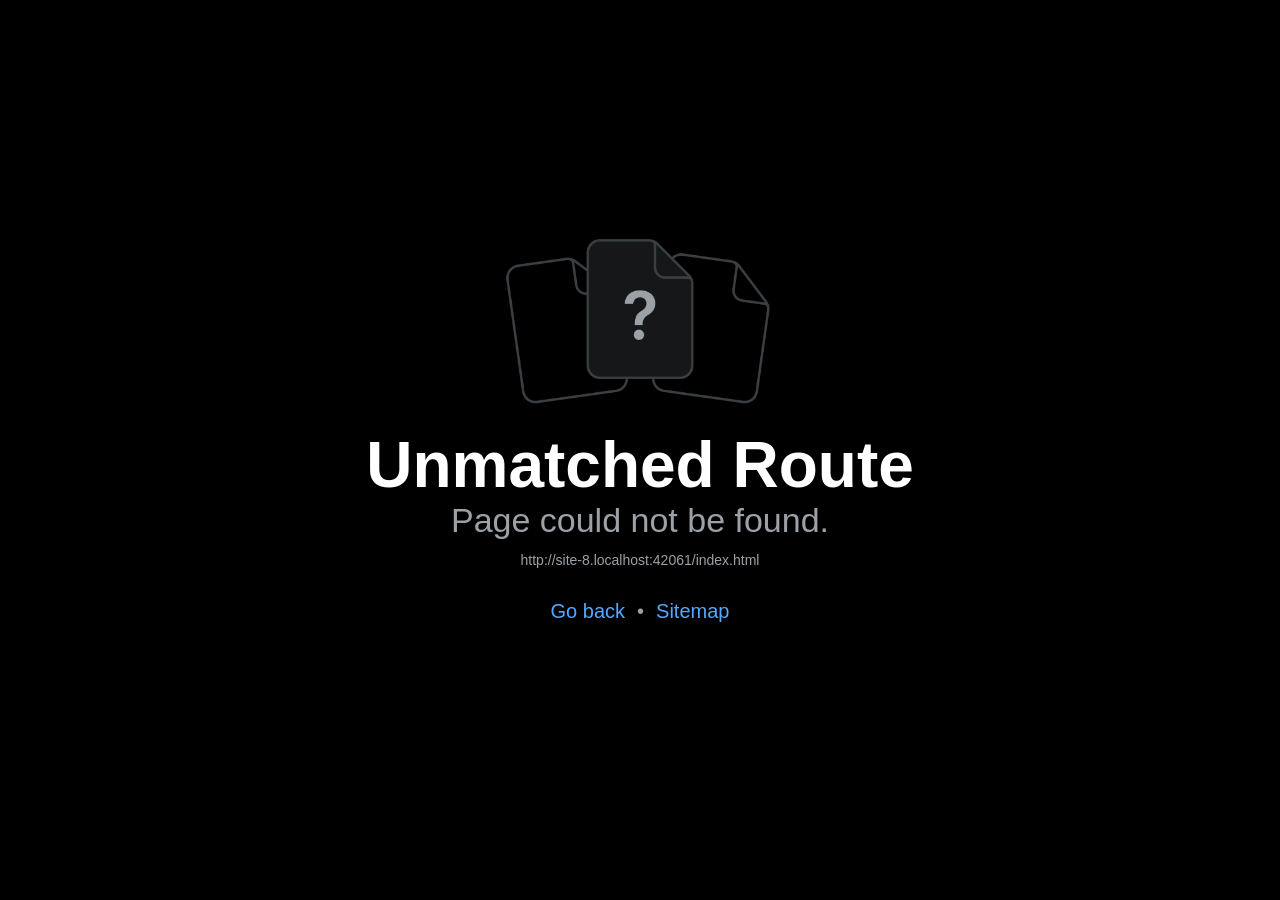
==== app/index.html @ e28cba7d "Mise Ã  jour du site" ====
<!DOCTYPE html>
<html lang="en">
  <head>
    <meta charset="utf-8" />
    <meta httpEquiv="X-UA-Compatible" content="IE=edge" />
    <meta name="viewport" content="width=device-width, initial-scale=1, shrink-to-fit=no" />
    <title>Trame</title>
    <!-- The `react-native-web` recommended style reset: https://necolas.github.io/react-native-web/docs/setup/#root-element -->
    <style id="expo-reset">
      /* These styles make the body full-height */
      html,
      body {
        height: 100%;
      }
      /* These styles disable body scrolling if you are using <ScrollView> */
      body {
        overflow: hidden;
      }
      /* These styles make the root element full-height */
      #root {
        display: flex;
        height: 100%;
        flex: 1;
      }
    </style>
  <meta name="theme-color" content="#17140F">
<link rel="icon" href="/app/favicon.ico"/></head>

  <body>
    <!-- Use static rendering with Expo Router to support running without JavaScript. -->
    <noscript>
      You need to enable JavaScript to run this app.
    </noscript>
    <!-- The root element for your Expo app. -->
    <div id="root"></div>
  <script src="/app/_expo/static/js/web/entry-b4f0c8d351e51027ebe4e9ee9dc57f75.js" defer></script>
</body>
</html>
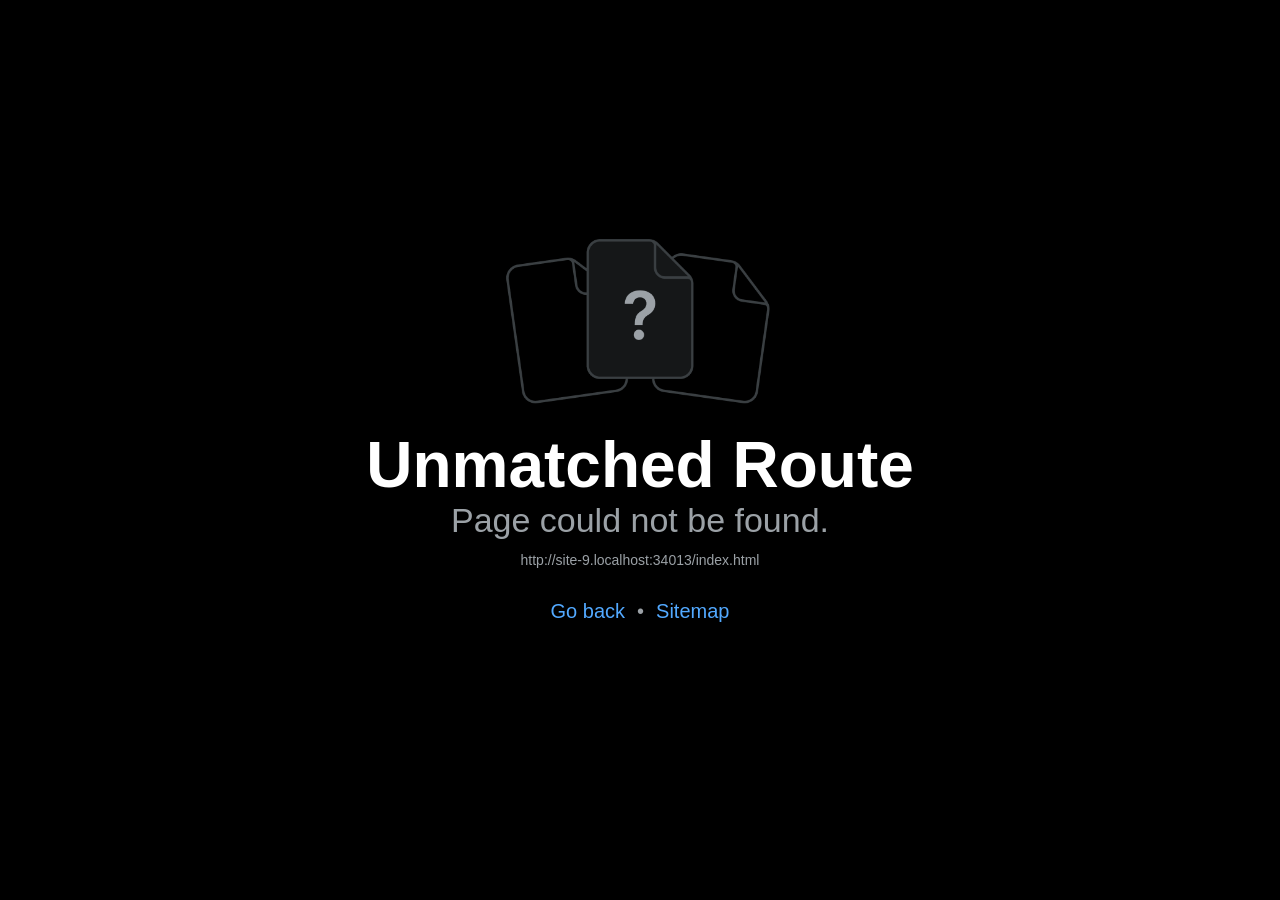
==== commit 63c46ca8: "Mise Ã  jour du site" ====
--- a/app/index.html
+++ b/app/index.html
@@ -33,6 +33,6 @@
     </noscript>
     <!-- The root element for your Expo app. -->
     <div id="root"></div>
-  <script src="/app/_expo/static/js/web/entry-b4f0c8d351e51027ebe4e9ee9dc57f75.js" defer></script>
+  <script src="/app/_expo/static/js/web/entry-041fc65443718f300cb1d6927edf3e8c.js" defer></script>
 </body>
 </html>
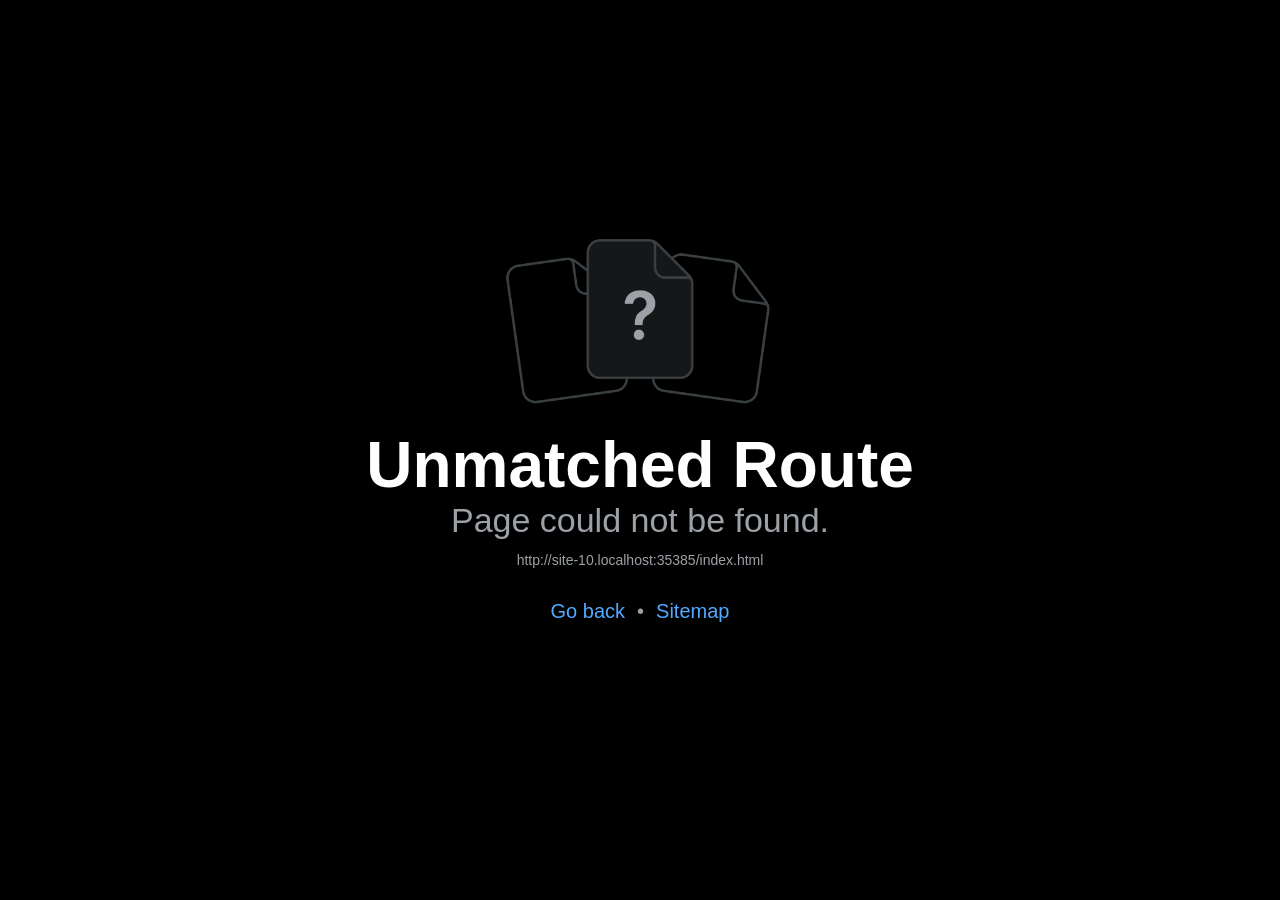
==== commit db6dc25c: "Mise Ã  jour du site" ====
--- a/app/index.html
+++ b/app/index.html
@@ -33,6 +33,6 @@
     </noscript>
     <!-- The root element for your Expo app. -->
     <div id="root"></div>
-  <script src="/app/_expo/static/js/web/entry-041fc65443718f300cb1d6927edf3e8c.js" defer></script>
+  <script src="/app/_expo/static/js/web/entry-f3b943fa7b14b9aeed4520855da0d124.js" defer></script>
 </body>
 </html>
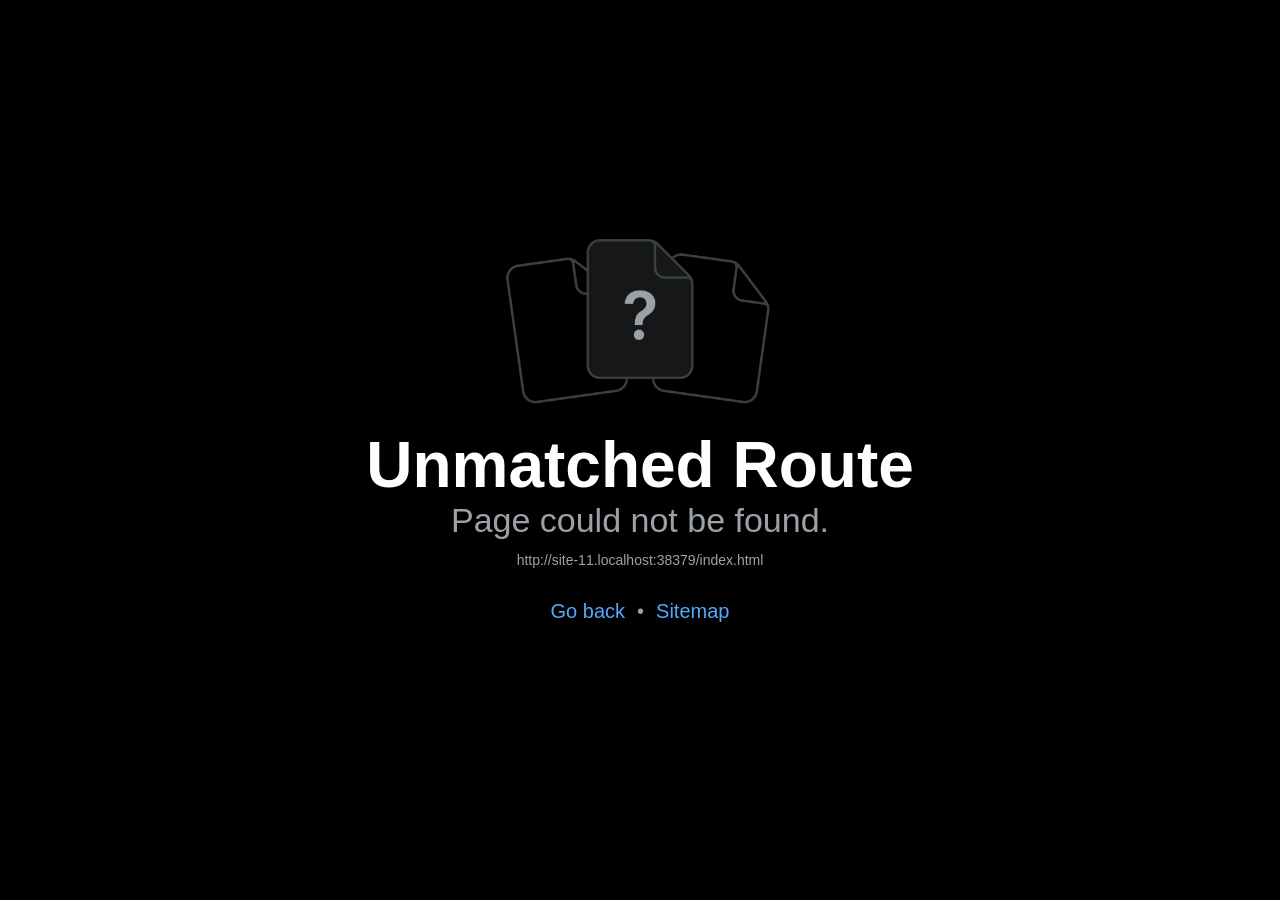
==== commit 00abd9d8: "Mise Ã  jour du site" ====
--- a/app/index.html
+++ b/app/index.html
@@ -33,6 +33,6 @@
     </noscript>
     <!-- The root element for your Expo app. -->
     <div id="root"></div>
-  <script src="/app/_expo/static/js/web/entry-f3b943fa7b14b9aeed4520855da0d124.js" defer></script>
+  <script src="/app/_expo/static/js/web/entry-e1f4cfc98b17e7936a1f0bdcf2dddd7c.js" defer></script>
 </body>
 </html>
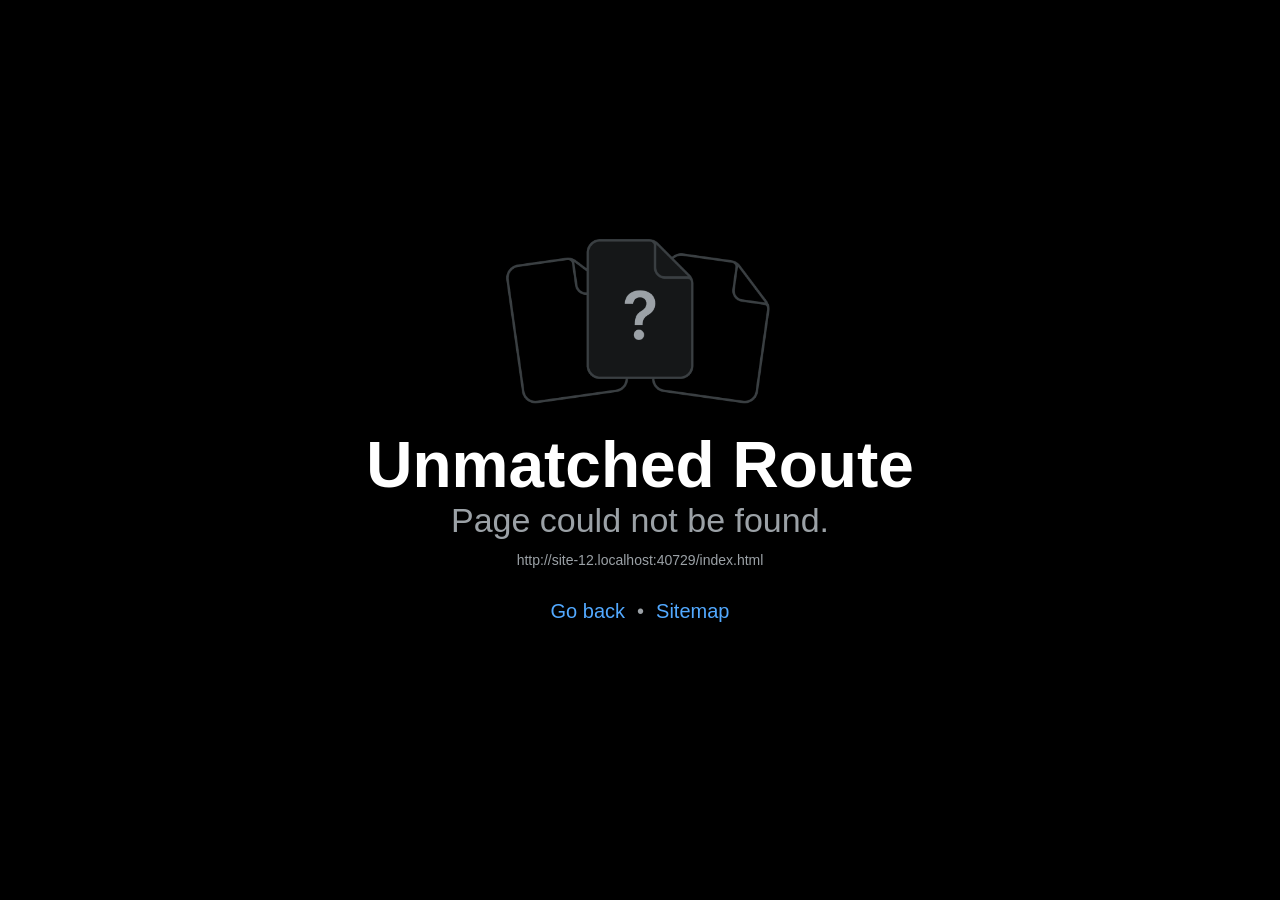
==== commit 74a51b6f: "Mise Ã  jour du site" ====
--- a/app/index.html
+++ b/app/index.html
@@ -33,6 +33,6 @@
     </noscript>
     <!-- The root element for your Expo app. -->
     <div id="root"></div>
-  <script src="/app/_expo/static/js/web/entry-e1f4cfc98b17e7936a1f0bdcf2dddd7c.js" defer></script>
+  <script src="/app/_expo/static/js/web/entry-422ced596d36b272a4ff5015952e35d5.js" defer></script>
 </body>
 </html>
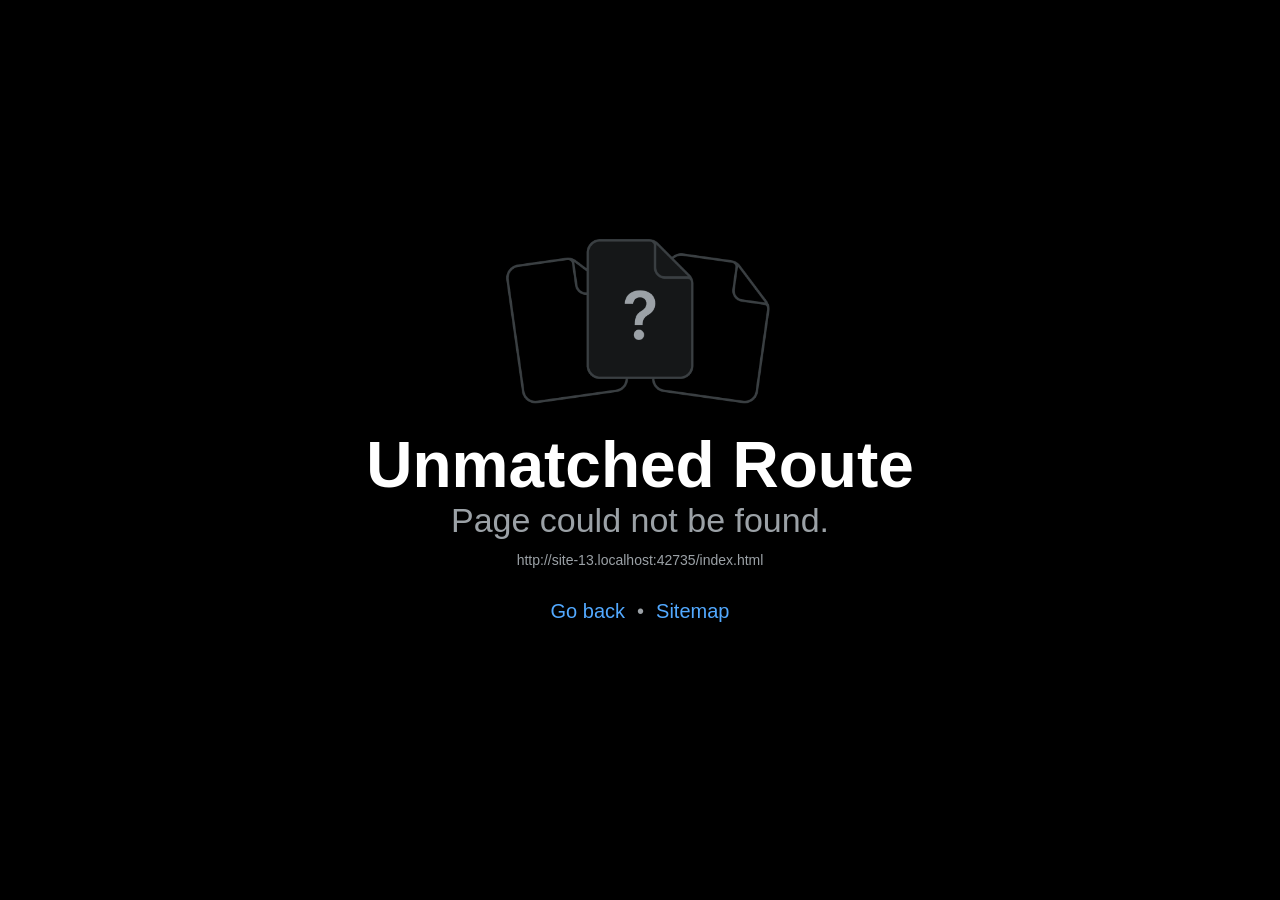
==== commit f55ef681: "Mise Ã  jour du site" ====
--- a/app/index.html
+++ b/app/index.html
@@ -33,6 +33,6 @@
     </noscript>
     <!-- The root element for your Expo app. -->
     <div id="root"></div>
-  <script src="/app/_expo/static/js/web/entry-422ced596d36b272a4ff5015952e35d5.js" defer></script>
+  <script src="/app/_expo/static/js/web/entry-6fc4beee87ded9af00c2fa8b2ed00f47.js" defer></script>
 </body>
 </html>
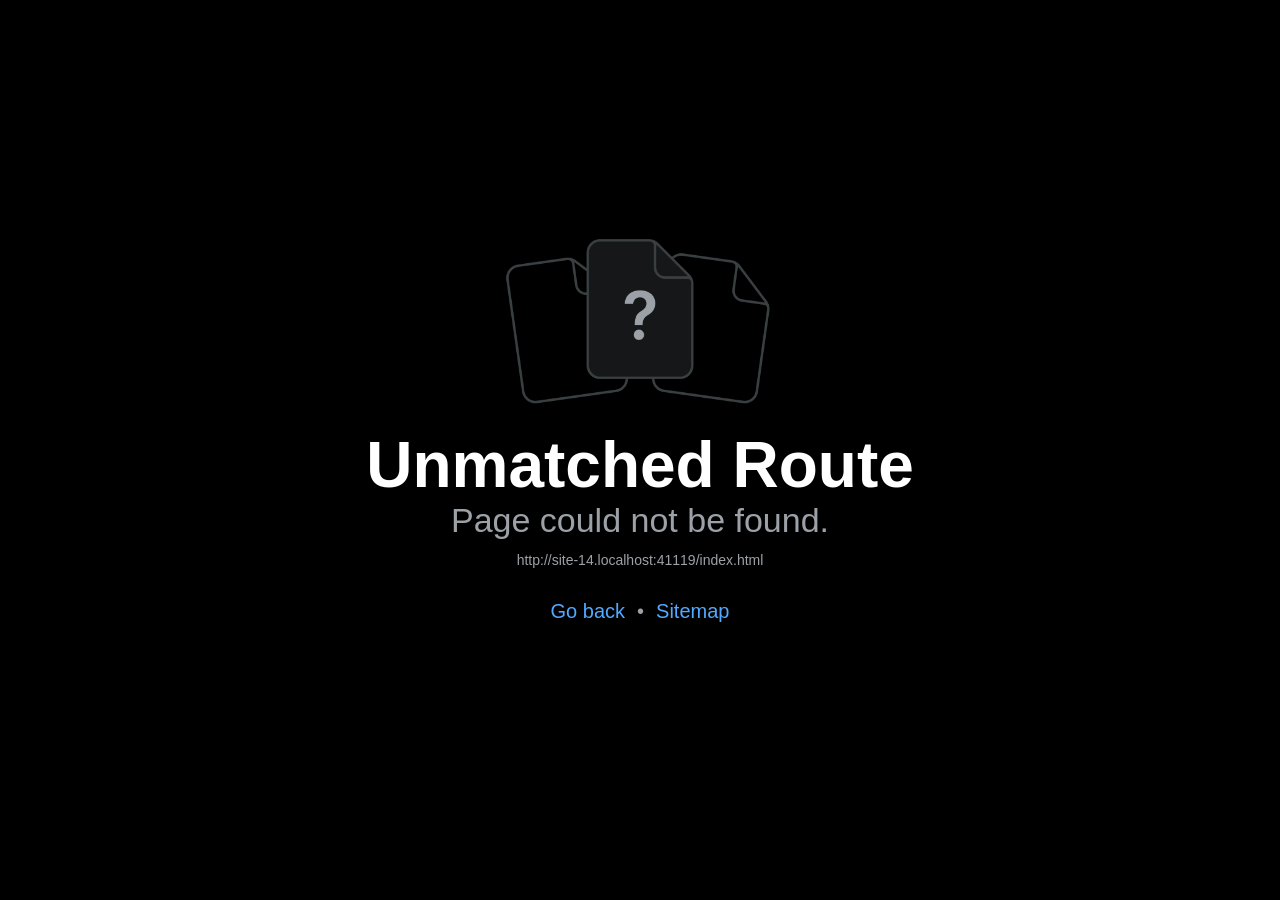
==== commit 5e43a54b: "Mise Ã  jour du site" ====
--- a/app/index.html
+++ b/app/index.html
@@ -33,6 +33,6 @@
     </noscript>
     <!-- The root element for your Expo app. -->
     <div id="root"></div>
-  <script src="/app/_expo/static/js/web/entry-6fc4beee87ded9af00c2fa8b2ed00f47.js" defer></script>
+  <script src="/app/_expo/static/js/web/entry-53e867a86704d8ede28f9f2f76492ef5.js" defer></script>
 </body>
 </html>
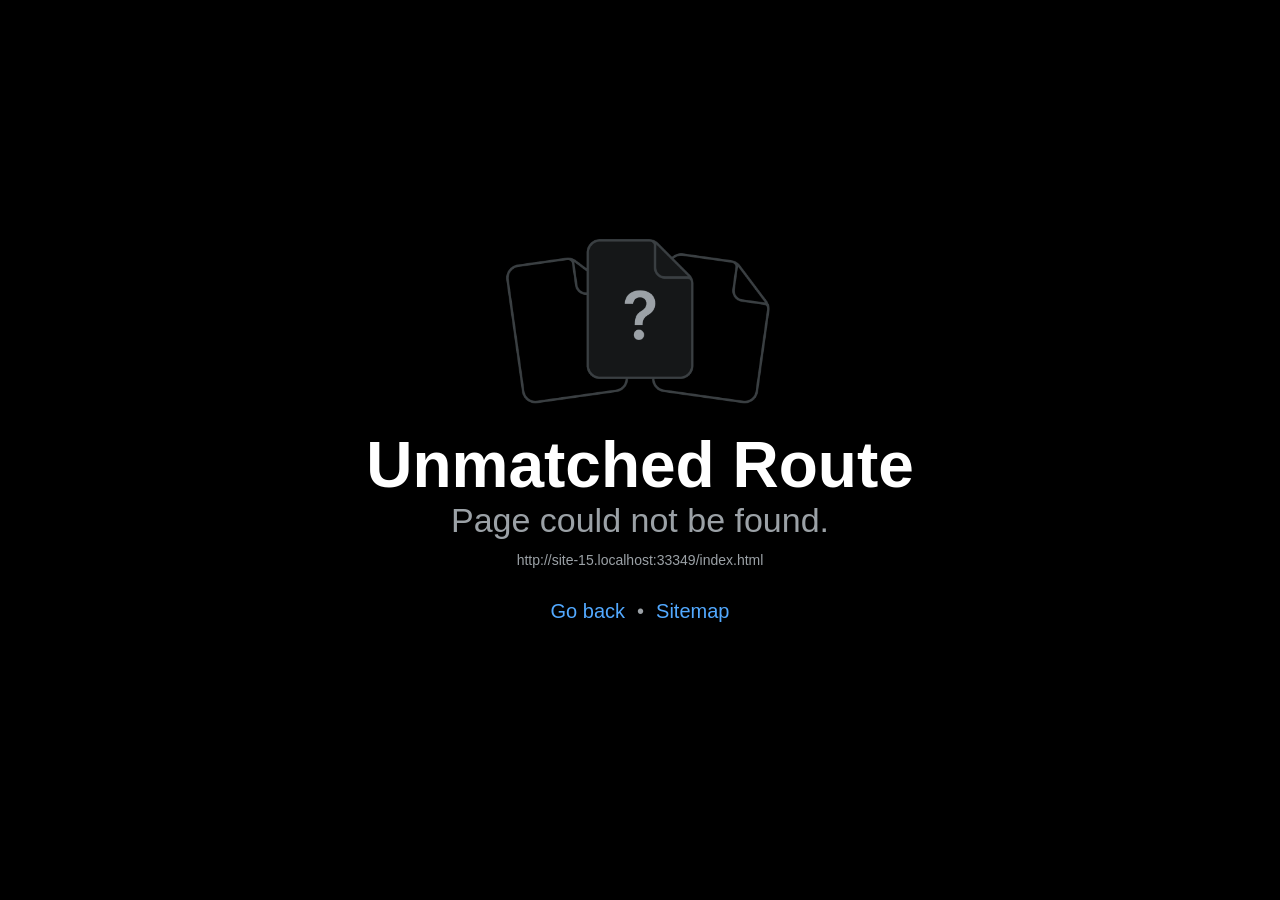
==== commit ab1a1e78: "Mise Ã  jour du site" ====
--- a/app/index.html
+++ b/app/index.html
@@ -33,6 +33,6 @@
     </noscript>
     <!-- The root element for your Expo app. -->
     <div id="root"></div>
-  <script src="/app/_expo/static/js/web/entry-53e867a86704d8ede28f9f2f76492ef5.js" defer></script>
+  <script src="/app/_expo/static/js/web/entry-f65c0c6ddbd19a0eddcf3492d1477664.js" defer></script>
 </body>
 </html>
